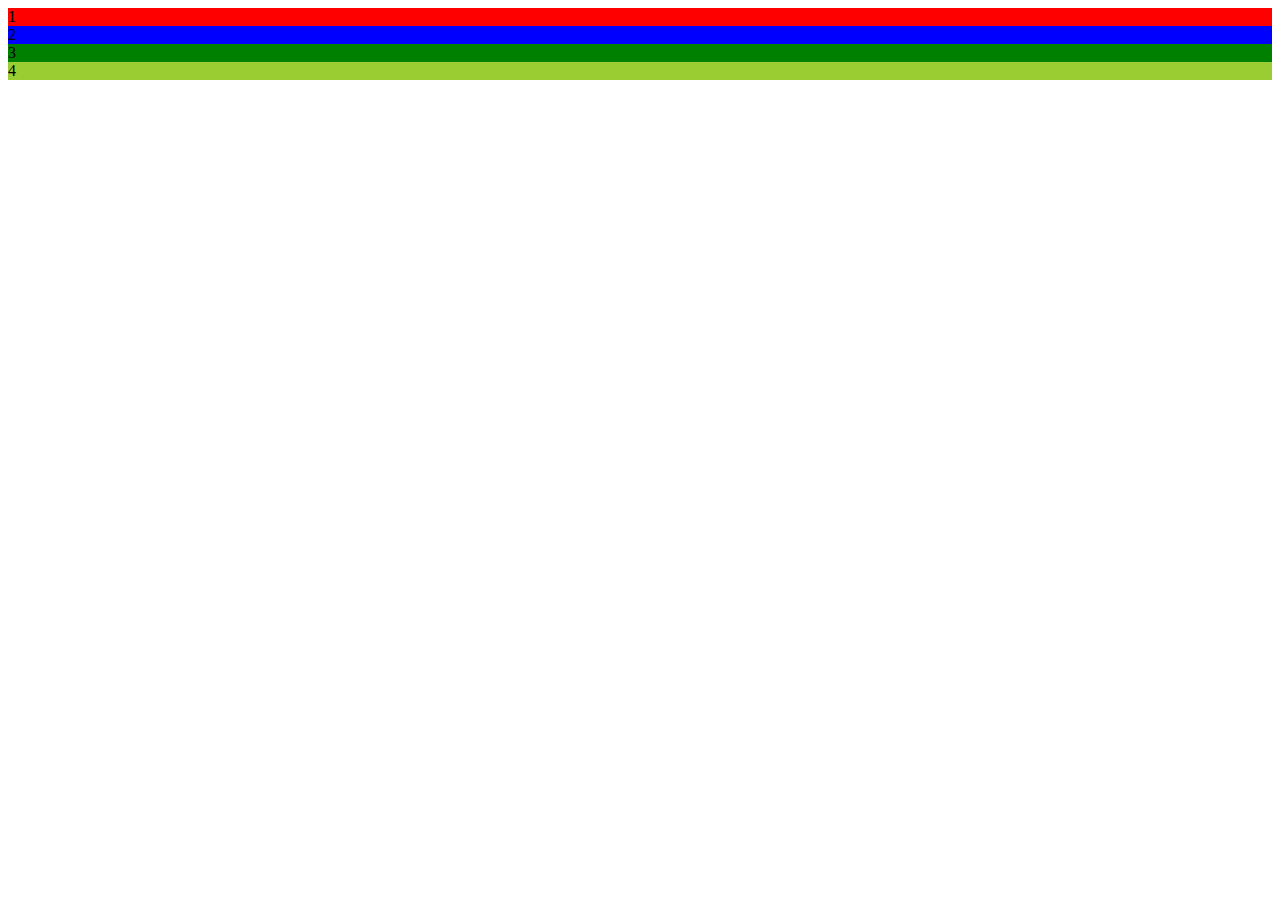
==== index.html @ ee01fa31 "afegim index.html al repositori" ====
<!DOCTYPE html>
<html lang="en">
<head>    
    <meta charset="UTF-8">
    <meta name="viewport" content="width=device-width, initial-scale=1.0">
    <title>Proves CSS FlexBox</title>
    <link rel="stylesheet" href="styles.css" />
</head>
<body>
    <div class="flex-container">

        <div style="background-color: red;"> 1 </div>
        <div style="background-color:blue;">2</div>
        <div style="background-color:green;">3</div>
        <div style="background-color:yellowgreen;">4 </div>
        
    </div>
    
</body>
</html>
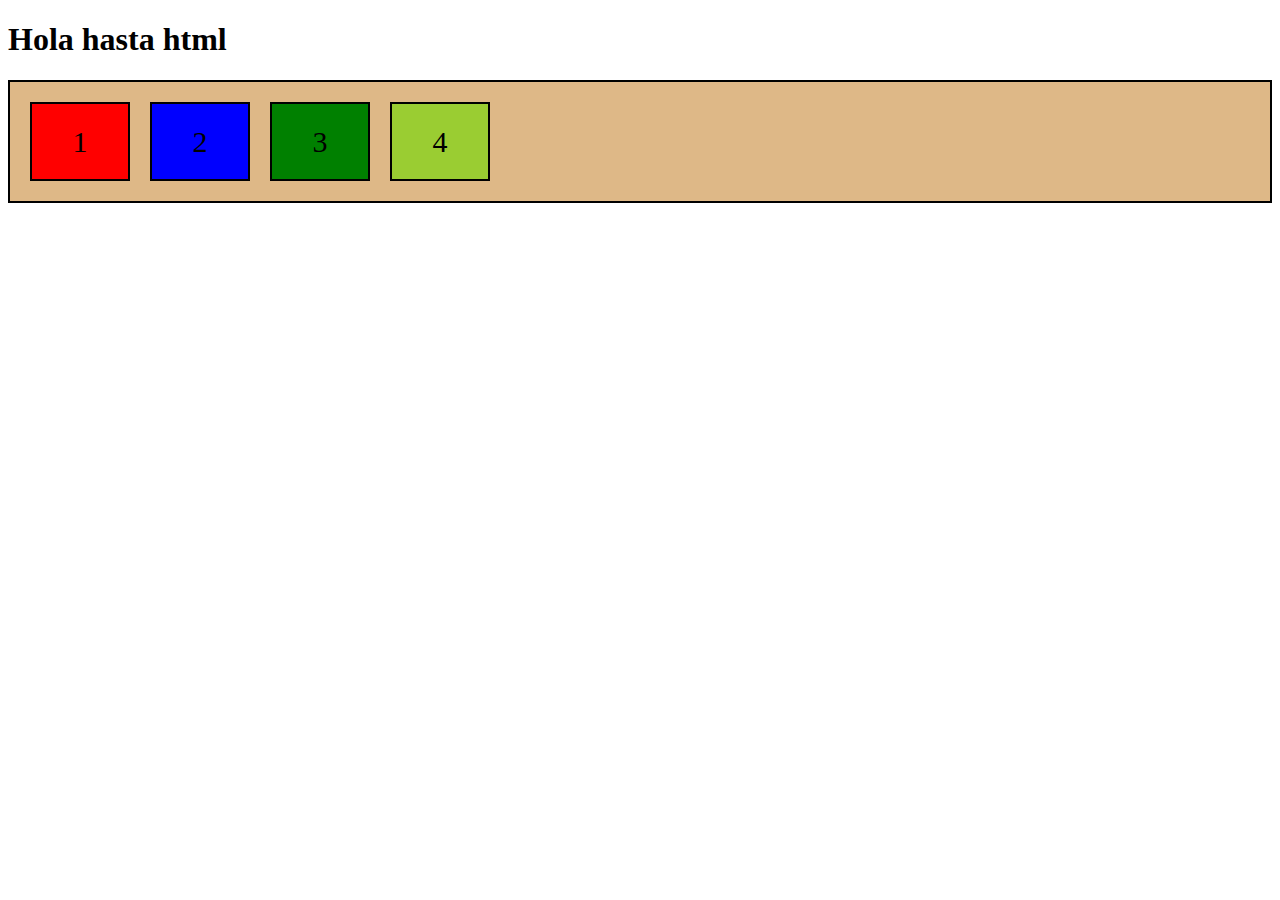
==== commit b56a59b0: "Afegim un h1 a index.html" ====
--- a/index.html
+++ b/index.html
@@ -7,6 +7,7 @@
     <link rel="stylesheet" href="styles.css" />
 </head>
 <body>
+    <h1>Hola hasta html</h1>
     <div class="flex-container">
 
         <div style="background-color: red;"> 1 </div>
--- a/styles.css
+++ b/styles.css
@@ -0,0 +1,25 @@
+*{
+    box-sizing: border-box;
+}
+
+.flex-container{
+    display: flex;
+    /* flex-direction: row;
+    flex-wrap: wrap; */
+    flex-flow: row wrap;
+    justify-content: flex-start;
+    background-color: burlywood;
+    padding: 10px;
+    border: 2px solid black;
+
+}
+
+.flex-container div{
+    background-color: gainsboro;
+    width: 100px;
+    margin: 10px;
+    text-align: center;
+    line-height: 75px;
+    font-size: 30px;
+    border: 2px solid black;
+}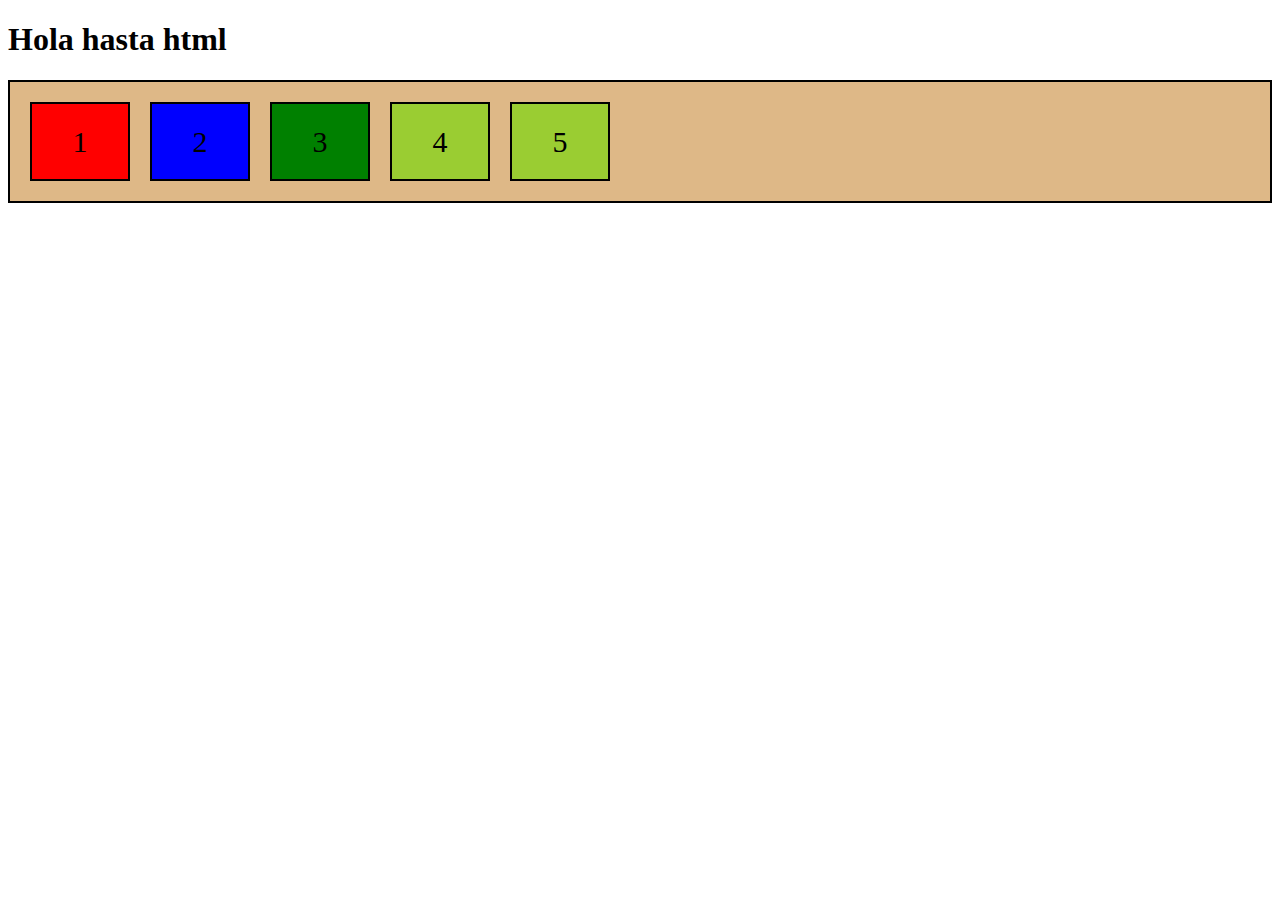
==== commit c12c93ae: "commit desde un clone del repositori." ====
--- a/index.html
+++ b/index.html
@@ -14,7 +14,7 @@
         <div style="background-color:blue;">2</div>
         <div style="background-color:green;">3</div>
         <div style="background-color:yellowgreen;">4 </div>
-        
+        <div style="background-color:yellowgreen;">5 </div>
     </div>
     
 </body>
